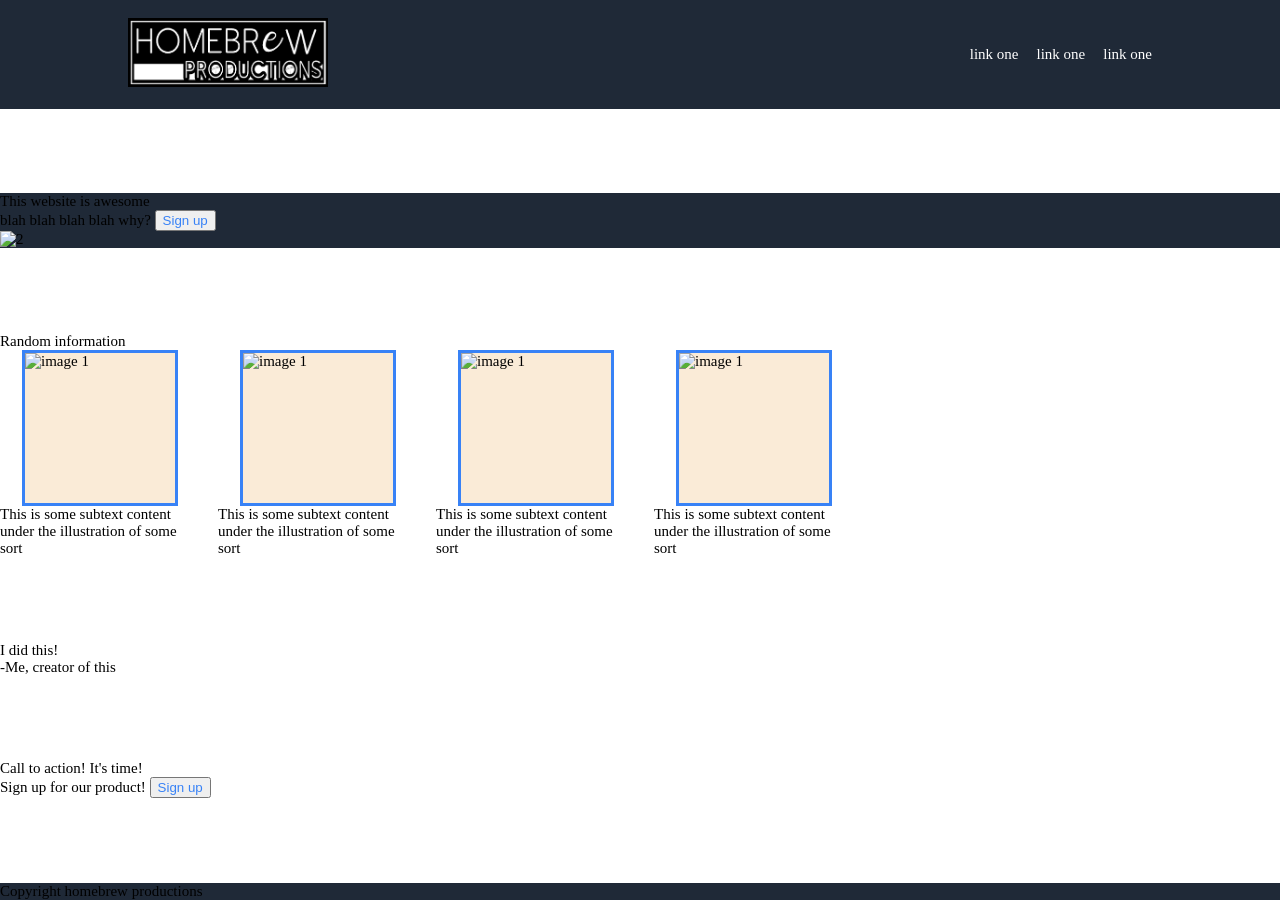
==== index.html @ 49a775a4 "fix "hero" div spelling to allow css functions" ====
<!DOCTYPE html>
<html lang="en">
<head>
    <meta charset="UTF-8">
    <meta name="viewport" content="width=device-width, initial-scale=1.0">
    <link rel="stylesheet" href="styles.css">
    <title>Document</title>
</head>
<body>
    <div class="header">
        <a> <img src="./images/homebrewlogo.png" width="200px"> </a>
        <ul>
            <a href="8"> link one</a>
            <a href="8"> link one</a>
            <a href="8"> link one</a>
        </ul>
    </div>

    <div class="hero">
        <div class="promoleft">
            <div class="title">
                This website is awesome
            </div>
            blah blah blah blah why?
            <button>Sign up</button>        
        </div>
        <div class="promoright">
            <img src="*" alt="2">
        </div>
    </div>

    <div class="random-info">
        <div class="title">Random information</div>
        <ul>
            <li><img src="*" alt="image 1"> This is some subtext content under the illustration of some sort</li>
            <li><img src="*" alt="image 1"> This is some subtext content under the illustration of some sort</li>
            <li><img src="*" alt="image 1"> This is some subtext content under the illustration of some sort</li>
            <li><img src="*" alt="image 1"> This is some subtext content under the illustration of some sort</li>
        </ul>
    </div>

    <Div class="quote">
            <div class="quote">I did this!</div>
            <div class="quote-author title">-Me, creator of this</div>
    </Div>

    <Div class="cta">
        <Div class="title">Call to action! It's time!</Div>
        Sign up for our product!
        <button> Sign up</button>
    </Div>

    <div class="footer">
        Copyright homebrew productions
    </div>
    
</body>
</html>
---- styles.css ----
body {
    min-height: 100vh;
    margin: 0;
    font-family: roboto;
    font-size: 15px;
    display: flex;
    flex-direction: column;
    justify-content: space-between;
}

.header {
    display: flex;
    flex-wrap: wrap;
    color: white;   
    justify-content: space-between;
    padding: 18px 10% 18px 10%;
    align-items: center;
    
}

.random-info {
    justify-items: center;
}

.random-info li {
    max-width: 200px;
    display: flex;
    flex-direction: column;
    align-items: center;
}

.random-info img {
    width: 150px;
    height: 150px;
    background-color: antiquewhite;
    border: 3px solid #3882F6;
}

ul {
    display: flex;
    flex-wrap: wrap;
    list-style-type: none;
    padding: 0;
    margin: 0;
    gap: 18px;
}

a {
    text-decoration: none;
    color: inherit;
}

button {
    color: #3882F6;
}

.header,
.hero,
.footer {
    background-color: #1F2937;
}
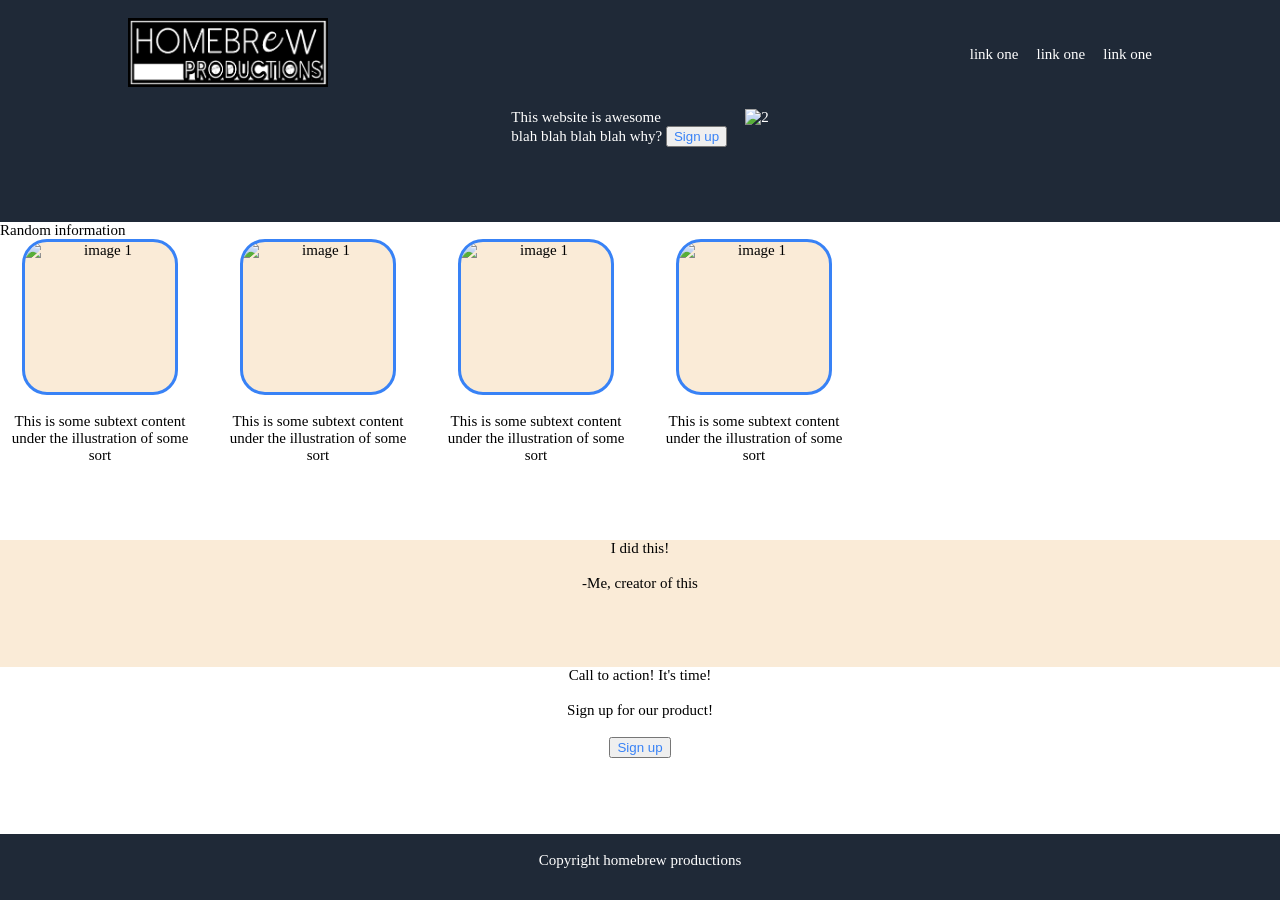
==== commit fae54ae2: "div name adjustment for identification" ====
--- a/index.html
+++ b/index.html
@@ -40,8 +40,8 @@
     </div>
 
     <Div class="quote">
-            <div class="quote">I did this!</div>
-            <div class="quote-author title">-Me, creator of this</div>
+            <div class="quotecontent">I did this!</div>
+            <div class="quoteauthor title">-Me, creator of this</div>
     </Div>
 
     <Div class="cta">
@@ -51,7 +51,7 @@
     </Div>
 
     <div class="footer">
-        Copyright homebrew productions
+       Copyright homebrew productions
     </div>
     
 </body>
--- a/styles.css
+++ b/styles.css
@@ -19,8 +19,41 @@
     
 }
 
+.hero {
+    display: flex;
+    flex-grow: 1;
+    gap: 18px;
+    justify-content: center
+}
+
+.quote {
+    display: flex;
+    flex-direction: column;
+    flex-grow: 1;
+    gap: 18px;
+    align-items: center;
+    background-color: antiquewhite;
+}
+
+.cta {
+    display: flex;
+    flex-direction: column;
+    flex-grow: 1;
+    gap: 18px;
+    align-items: center;
+}
+
+.footer {
+    flex-grow: 1;
+    gap: 18px;
+    text-align: center;
+    padding: 18px;
+    max-height: 30px;
+    }
+
 .random-info {
     justify-items: center;
+    flex-grow: 1;
 }
 
 .random-info li {
@@ -28,6 +61,10 @@
     display: flex;
     flex-direction: column;
     align-items: center;
+    gap: 18px;
+    text-align: center
+    ;
+
 }
 
 .random-info img {
@@ -35,6 +72,8 @@
     height: 150px;
     background-color: antiquewhite;
     border: 3px solid #3882F6;
+    border-radius: 25px;
+    
 }
 
 ul {
@@ -59,4 +98,5 @@
 .hero,
 .footer {
     background-color: #1F2937;
+    color: white
 }
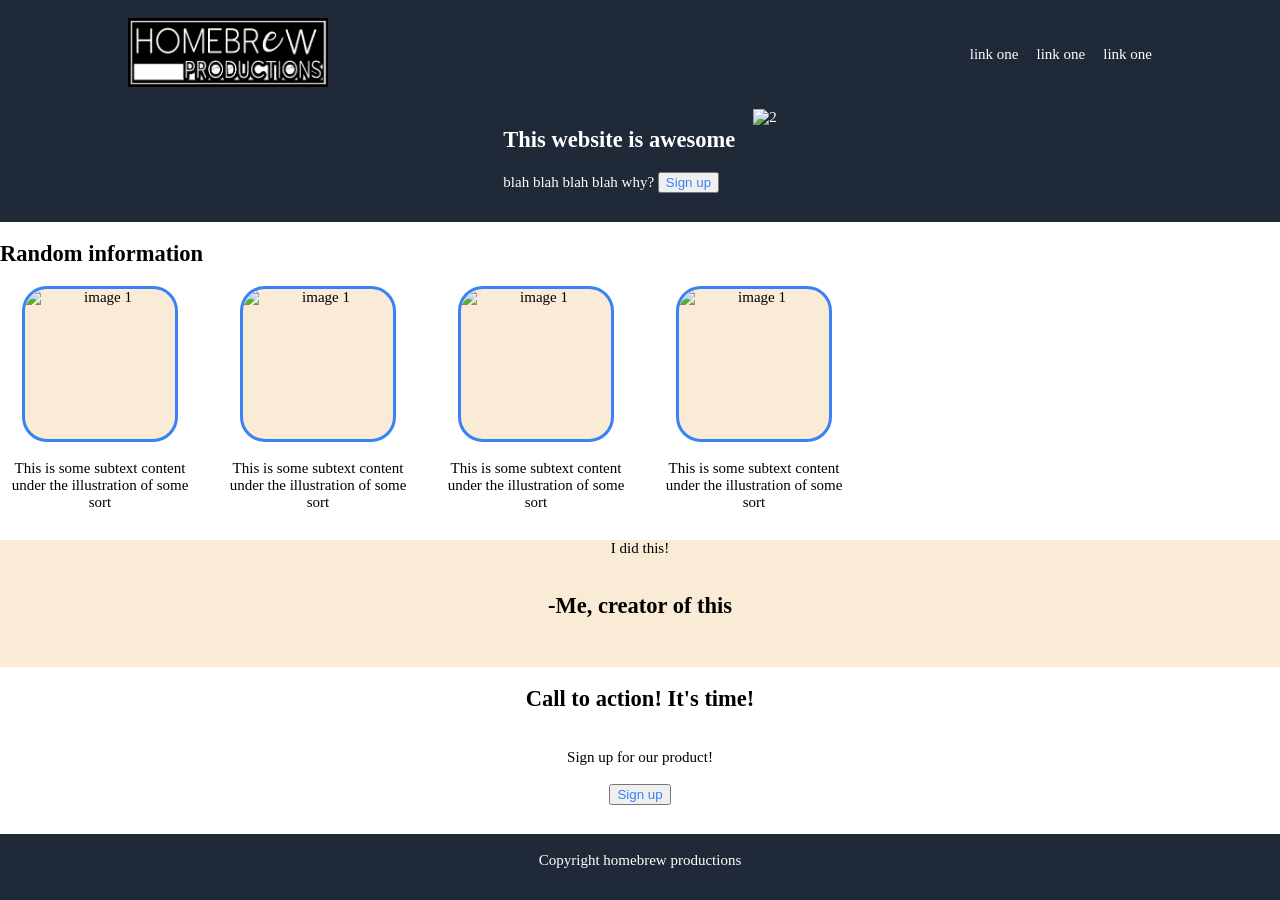
==== commit 40d41788: "Replace title class with h2 headings Replaced title divs with heading content, additional divs were " ====
--- a/index.html
+++ b/index.html
@@ -18,9 +18,7 @@
 
     <div class="hero">
         <div class="promoleft">
-            <div class="title">
-                This website is awesome
-            </div>
+            <h2>This website is awesome</h2>
             blah blah blah blah why?
             <button>Sign up</button>        
         </div>
@@ -30,7 +28,7 @@
     </div>
 
     <div class="random-info">
-        <div class="title">Random information</div>
+        <h2>Random information</h2>
         <ul>
             <li><img src="*" alt="image 1"> This is some subtext content under the illustration of some sort</li>
             <li><img src="*" alt="image 1"> This is some subtext content under the illustration of some sort</li>
@@ -41,12 +39,11 @@
 
     <Div class="quote">
             <div class="quotecontent">I did this!</div>
-            <div class="quoteauthor title">-Me, creator of this</div>
+            <div class="quoteauthor"><h2>-Me, creator of this</h2></div>
     </Div>
 
     <Div class="cta">
-        <Div class="title">Call to action! It's time!</Div>
-        Sign up for our product!
+        <h2>Call to action! It's time!</h2> Sign up for our product!
         <button> Sign up</button>
     </Div>
 
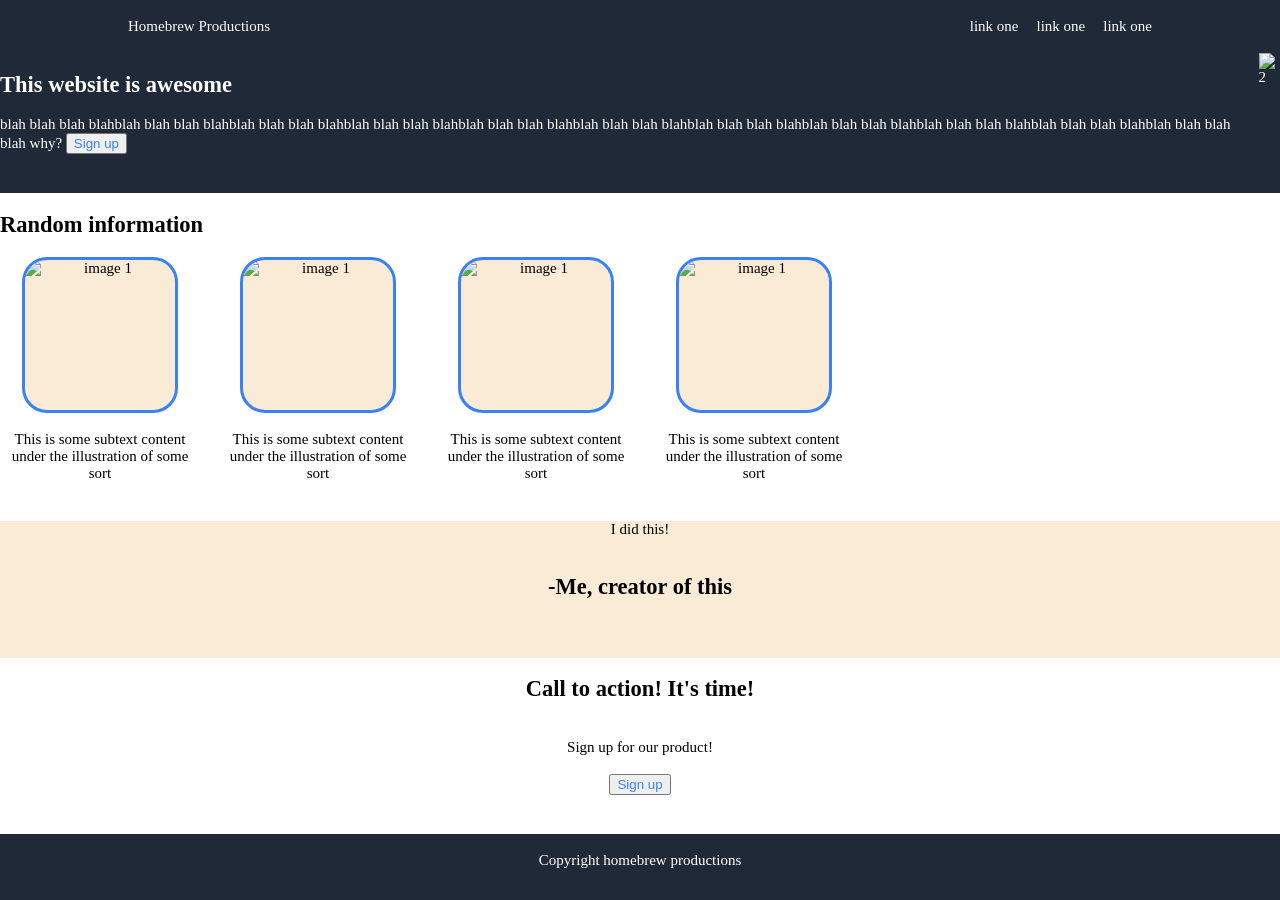
==== commit 785e66b6: "Additional class for logo" ====
--- a/index.html
+++ b/index.html
@@ -8,7 +8,7 @@
 </head>
 <body>
     <div class="header">
-        <a> <img src="./images/homebrewlogo.png" width="200px"> </a>
+        <a class="logo"> Homebrew Productions </a>
         <ul>
             <a href="8"> link one</a>
             <a href="8"> link one</a>
@@ -17,12 +17,12 @@
     </div>
 
     <div class="hero">
-        <div class="promoleft">
+        <div class="heroleft">
             <h2>This website is awesome</h2>
-            blah blah blah blah why?
+            blah blah blah blahblah blah blah blahblah blah blah blahblah blah blah blahblah blah blah blahblah blah blah blahblah blah blah blahblah blah blah blahblah blah blah blahblah blah blah blahblah blah blah blah why?
             <button>Sign up</button>        
         </div>
-        <div class="promoright">
+        <div class="heroright">
             <img src="*" alt="2">
         </div>
     </div>
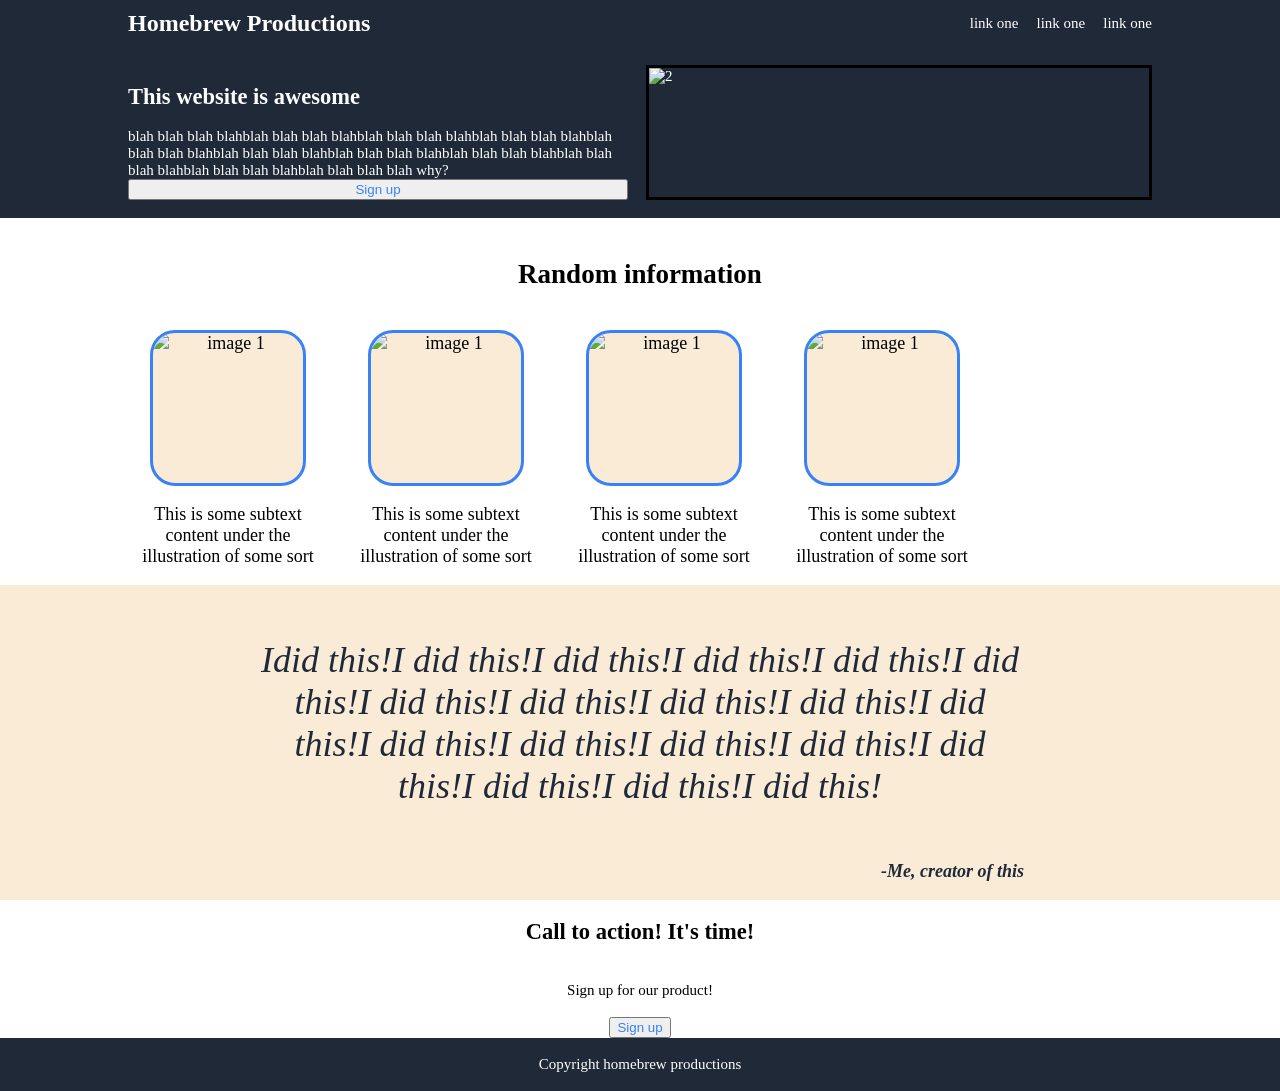
==== commit 8a6b2f47: "more div modifications for accuracy" ====
--- a/index.html
+++ b/index.html
@@ -38,8 +38,8 @@
     </div>
 
     <Div class="quote">
-            <div class="quotecontent">I did this!</div>
-            <div class="quoteauthor"><h2>-Me, creator of this</h2></div>
+            <p> Idid this!I did this!I did this!I did this!I did this!I did this!I did this!I did this!I did this!I did this!I did this!I did this!I did this!I did this!I did this!I did this!I did this!I did this!I did this!</p>
+            <div class="quoteauthor">-Me, creator of this</div>
     </Div>
 
     <Div class="cta">
--- a/styles.css
+++ b/styles.css
@@ -12,48 +12,53 @@
 .header {
     display: flex;
     flex-wrap: wrap;
-    color: white;   
+    color: #F9FAF8;   
     justify-content: space-between;
-    padding: 18px 10% 18px 10%;
+    padding: 10px 10% 10px 10%;
     align-items: center;
+    font-size: 24px;
     
+}
+
+.header .logo {
+    font-size: 24px;
+    font-weight: 600;
 }
 
 .hero {
     display: flex;
     flex-grow: 1;
     gap: 18px;
-    justify-content: center
+    justify-content: center;
+    font-size: 18px;
+    color: #E5E7EB;
+    padding: 18px 10% 18px 10%;
 }
 
-.quote {
+.heroleft { 
+    display: flex;
+    flex:1;
+    flex-direction: column;
+    justify-content: space-between;
+
+}
+
+.heroright {
+    flex: 1;
+    border: 3px solid black ;
+    ;
+    
+}
+
+.random-info {
     display: flex;
     flex-direction: column;
     flex-grow: 1;
     gap: 18px;
-    align-items: center;
-    background-color: antiquewhite;
-}
-
-.cta {
-    display: flex;
-    flex-direction: column;
-    flex-grow: 1;
-    gap: 18px;
-    align-items: center;
-}
-
-.footer {
-    flex-grow: 1;
-    gap: 18px;
+    font-size: 18px;
+    padding: 18px 10% 18px 10%;
     text-align: center;
-    padding: 18px;
-    max-height: 30px;
-    }
-
-.random-info {
-    justify-items: center;
-    flex-grow: 1;
+    
 }
 
 .random-info li {
@@ -74,6 +79,44 @@
     border: 3px solid #3882F6;
     border-radius: 25px;
     
+}
+
+.quote {
+    display: flex;
+    flex-direction: column;
+    flex-grow: 1;
+    gap: 18px;
+    background-color: antiquewhite;
+    padding: 18px 20% 18px 20%;
+    font-style: italic;
+    font-size: 36px;
+    font-weight: 300;
+    color: #1F2937;
+    text-align: center;
+
+}
+
+.quote .quoteauthor {
+    text-align: right;
+    font-size: 18px;
+    font-weight: 800;
+}
+
+
+.cta {
+    display: flex;
+    flex-direction: column;
+    flex-grow: 1;
+    gap: 18px;
+    align-items: center;
+}
+
+.footer {
+    flex-grow: 1;
+    gap: 18px;
+    text-align: center;
+    padding: 18px;
+    max-height: 30px;
 }
 
 ul {
@@ -98,5 +141,6 @@
 .hero,
 .footer {
     background-color: #1F2937;
-    color: white
-}+    color: white;
+    font-size: 15px;
+}
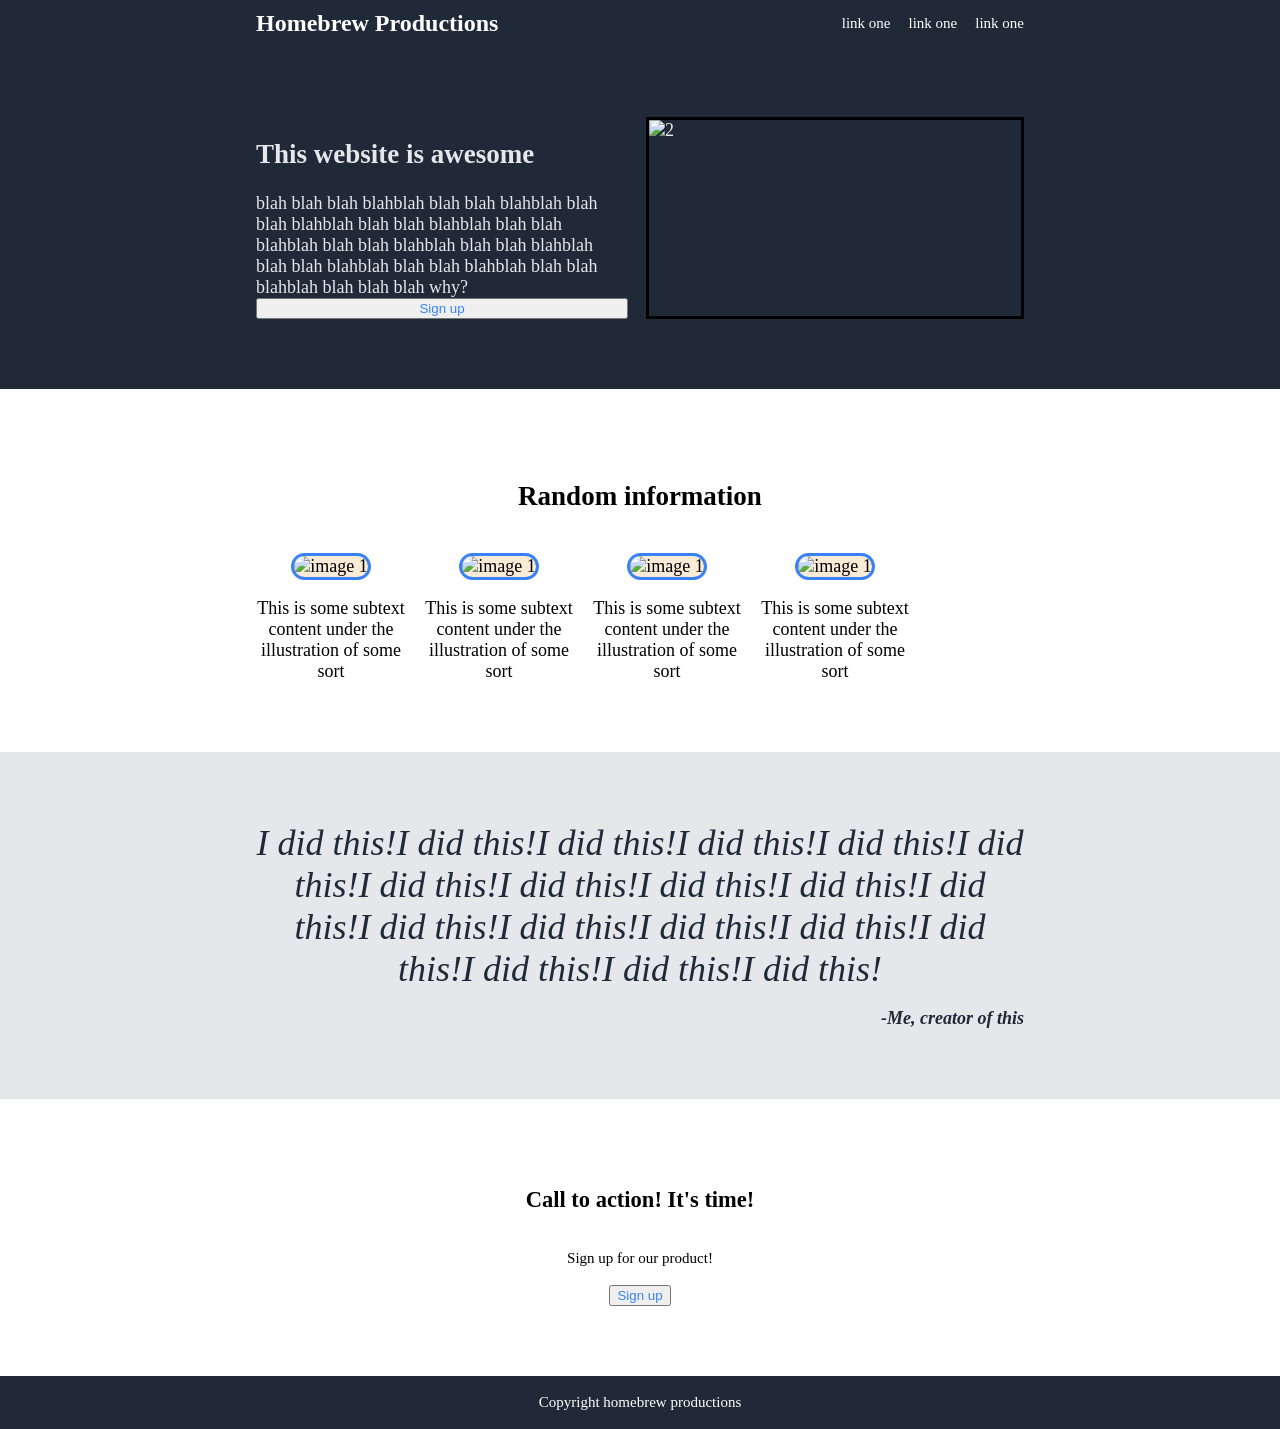
==== commit 3f4a75ea: "complete revamp of background space allocation new divs for the background"area" to allow splitting " ====
--- a/index.html
+++ b/index.html
@@ -16,6 +16,7 @@
         </ul>
     </div>
 
+    <div class="herobackground">
     <div class="hero">
         <div class="heroleft">
             <h2>This website is awesome</h2>
@@ -26,7 +27,9 @@
             <img src="*" alt="2">
         </div>
     </div>
+    </div>
 
+    <div class="infobackground">
     <div class="random-info">
         <h2>Random information</h2>
         <ul>
@@ -36,16 +39,21 @@
             <li><img src="*" alt="image 1"> This is some subtext content under the illustration of some sort</li>
         </ul>
     </div>
+    </div>
 
+    <div class="quotebackground">
     <Div class="quote">
-            <p> Idid this!I did this!I did this!I did this!I did this!I did this!I did this!I did this!I did this!I did this!I did this!I did this!I did this!I did this!I did this!I did this!I did this!I did this!I did this!</p>
+            <p> I did this!I did this!I did this!I did this!I did this!I did this!I did this!I did this!I did this!I did this!I did this!I did this!I did this!I did this!I did this!I did this!I did this!I did this!I did this!</p>
             <div class="quoteauthor">-Me, creator of this</div>
     </Div>
+    </div>
 
+    <div class="ctabackground">
     <Div class="cta">
         <h2>Call to action! It's time!</h2> Sign up for our product!
         <button> Sign up</button>
     </Div>
+    </div>
 
     <div class="footer">
        Copyright homebrew productions
--- a/styles.css
+++ b/styles.css
@@ -14,10 +14,38 @@
     flex-wrap: wrap;
     color: #F9FAF8;   
     justify-content: space-between;
-    padding: 10px 10% 10px 10%;
+    padding: 10px 20% 10px 20%;
     align-items: center;
     font-size: 24px;
     
+}
+
+.herobackground,
+.infobackground,
+.quotebackground,
+.ctabackground {
+    display: flex;
+    flex-grow: 1 0 auto;
+    justify-content: center;
+    padding-left: 20%;
+    padding-right: 20%;
+    padding-bottom: 30px;
+    padding-top: 30px;
+
+}
+
+
+.quotebackground {
+    background-color: #E5E7EB;
+
+}
+
+.ctabackground { 
+    display: flex;
+    flex-grow: 1 0 auto;
+    justify-content: center;
+    padding-left: 20%;
+    padding-right: 20%;
 }
 
 .header .logo {
@@ -32,8 +60,7 @@
     justify-content: center;
     font-size: 18px;
     color: #E5E7EB;
-    padding: 18px 10% 18px 10%;
-}
+    }
 
 .heroleft { 
     display: flex;
@@ -56,25 +83,24 @@
     flex-grow: 1;
     gap: 18px;
     font-size: 18px;
-    padding: 18px 10% 18px 10%;
     text-align: center;
     
 }
 
 .random-info li {
-    max-width: 200px;
     display: flex;
     flex-direction: column;
     align-items: center;
     gap: 18px;
-    text-align: center
-    ;
+    text-align: center;
+    flex: 1;
+    max-width: 150px;
 
 }
 
 .random-info img {
-    width: 150px;
-    height: 150px;
+    max-width: 150px;
+    max-height: 150px;
     background-color: antiquewhite;
     border: 3px solid #3882F6;
     border-radius: 25px;
@@ -86,8 +112,6 @@
     flex-direction: column;
     flex-grow: 1;
     gap: 18px;
-    background-color: antiquewhite;
-    padding: 18px 20% 18px 20%;
     font-style: italic;
     font-size: 36px;
     font-weight: 300;
@@ -133,14 +157,27 @@
     color: inherit;
 }
 
+p {
+    margin: 0;
+}
+
 button {
     color: #3882F6;
 }
 
 .header,
-.hero,
+.herobackground,
 .footer {
     background-color: #1F2937;
     color: white;
     font-size: 15px;
 }
+
+.hero,
+.random-info,
+.quote,
+.cta {
+    margin-top: 40px;
+    margin-bottom: 40px;
+
+}
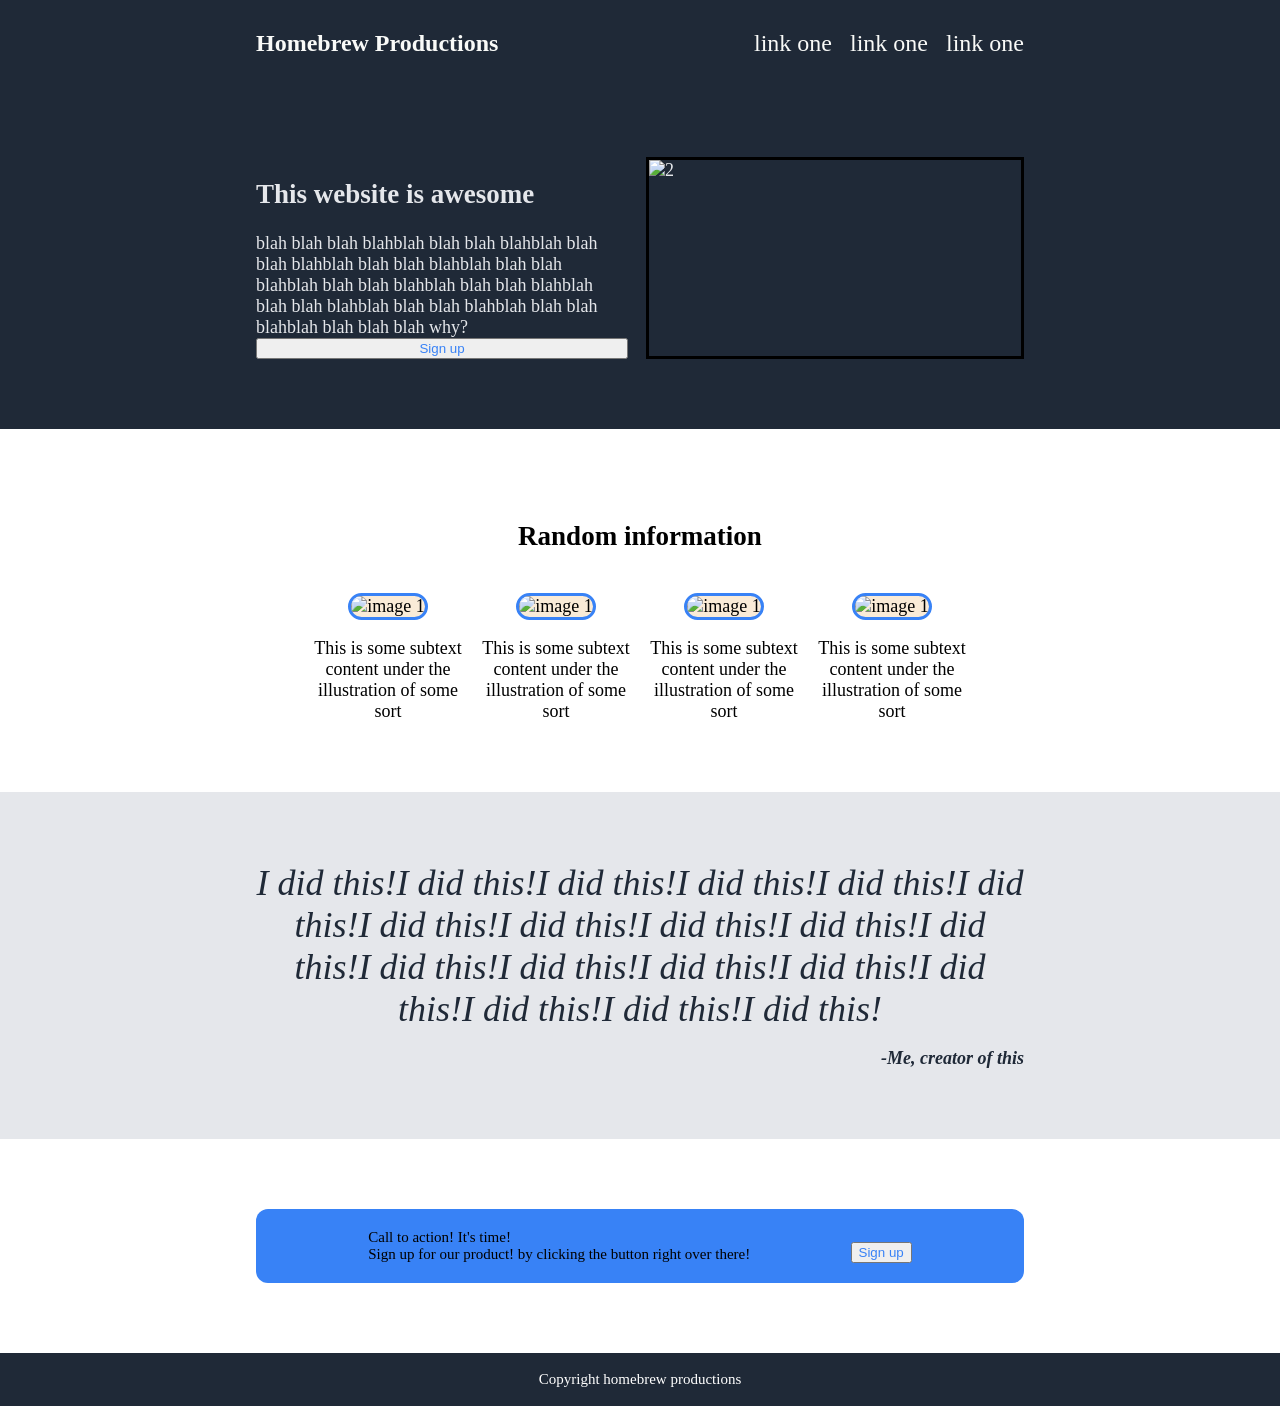
==== commit b4dec4d6: "Spacing and Alignment revamp tweaks tweaked alignment, justification and spacing to line up the area" ====
--- a/index.html
+++ b/index.html
@@ -7,6 +7,7 @@
     <title>Document</title>
 </head>
 <body>
+    <div class="headerbackground">
     <div class="header">
         <a class="logo"> Homebrew Productions </a>
         <ul>
@@ -14,6 +15,7 @@
             <a href="8"> link one</a>
             <a href="8"> link one</a>
         </ul>
+    </div>
     </div>
 
     <div class="herobackground">
@@ -50,14 +52,19 @@
 
     <div class="ctabackground">
     <Div class="cta">
-        <h2>Call to action! It's time!</h2> Sign up for our product!
+        <div ctabody>
+        <div class="call"> Call to action! It's time!</div>
+        Sign up for our product! by clicking the button right over there!
+        </div>
         <button> Sign up</button>
     </Div>
     </div>
 
+    <div class="footerbackground">
     <div class="footer">
        Copyright homebrew productions
     </div>
-    
+    </div>
+
 </body>
 </html>
--- a/styles.css
+++ b/styles.css
@@ -6,46 +6,39 @@
     font-size: 15px;
     display: flex;
     flex-direction: column;
-    justify-content: space-between;
+        
 }
 
 .header {
     display: flex;
+    flex: 1;
     flex-wrap: wrap;
     color: #F9FAF8;   
     justify-content: space-between;
-    padding: 10px 20% 10px 20%;
     align-items: center;
     font-size: 24px;
-    
+        
 }
 
+.headerbackground,
 .herobackground,
 .infobackground,
 .quotebackground,
-.ctabackground {
+.ctabackground,
+.footbackground {
     display: flex;
     flex-grow: 1 0 auto;
-    justify-content: center;
     padding-left: 20%;
     padding-right: 20%;
     padding-bottom: 30px;
     padding-top: 30px;
-
+    align-items: center;
+    justify-content: center;
 }
-
 
 .quotebackground {
     background-color: #E5E7EB;
 
-}
-
-.ctabackground { 
-    display: flex;
-    flex-grow: 1 0 auto;
-    justify-content: center;
-    padding-left: 20%;
-    padding-right: 20%;
 }
 
 .header .logo {
@@ -84,6 +77,7 @@
     gap: 18px;
     font-size: 18px;
     text-align: center;
+    align-items: center 
     
 }
 
@@ -129,18 +123,23 @@
 
 .cta {
     display: flex;
-    flex-direction: column;
     flex-grow: 1;
     gap: 18px;
     align-items: center;
+    background-color: #3882F6;
+    align-items: flex-end;
+    padding: 20px 30px 20px 30px ;
+    border-radius: 12px;
+    justify-content: space-evenly;
 }
 
 .footer {
     flex-grow: 1;
     gap: 18px;
     text-align: center;
-    padding: 18px;
+    padding: 18px 20% 18px 20%;
     max-height: 30px;
+
 }
 
 ul {
@@ -165,9 +164,9 @@
     color: #3882F6;
 }
 
-.header,
+.headerbackground,
 .herobackground,
-.footer {
+.footerbackground {
     background-color: #1F2937;
     color: white;
     font-size: 15px;
@@ -179,5 +178,15 @@
 .cta {
     margin-top: 40px;
     margin-bottom: 40px;
+    
+}
+.header,
+.hero,
+.random-info,
+.quote,
+.cta,
+footer {
+    max-width: 800px;
+
 
 }
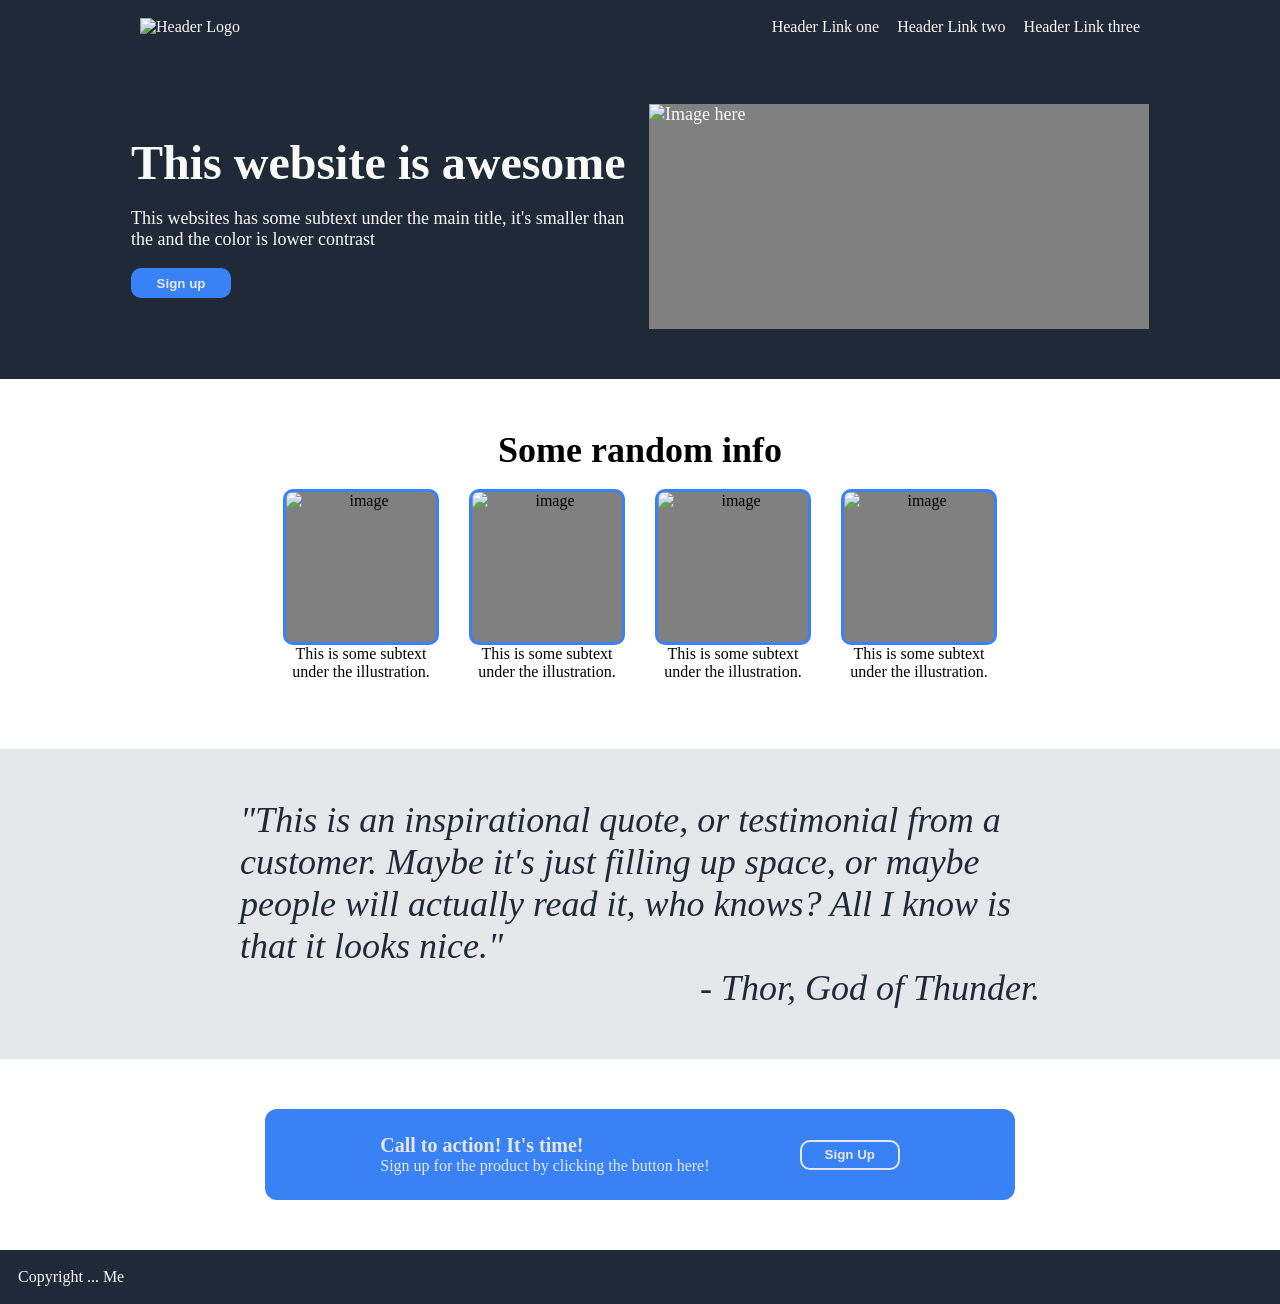
==== commit d6015272: "From scratch attempt no2. much happier with this one!" ====
--- a/index.html
+++ b/index.html
@@ -3,68 +3,90 @@
 <head>
     <meta charset="UTF-8">
     <meta name="viewport" content="width=device-width, initial-scale=1.0">
+    <title>Document</title>
     <link rel="stylesheet" href="styles.css">
-    <title>Document</title>
+
 </head>
 <body>
-    <div class="headerbackground">
+    
+
+    <!-- Start of header section-->
     <div class="header">
-        <a class="logo"> Homebrew Productions </a>
-        <ul>
-            <a href="8"> link one</a>
-            <a href="8"> link one</a>
-            <a href="8"> link one</a>
-        </ul>
-    </div>
-    </div>
+        <!-- this is the Nav bar section-->
+            <div class="navbar">
+            <img src="*" alt="Header Logo"> 
+            <ul>
+                <li>Header Link one</li>
+                <li>Header Link two</li>
+                <li>Header Link three</li>
+            </ul>
+        </div>
+    
 
-    <div class="herobackground">
-    <div class="hero">
-        <div class="heroleft">
-            <h2>This website is awesome</h2>
-            blah blah blah blahblah blah blah blahblah blah blah blahblah blah blah blahblah blah blah blahblah blah blah blahblah blah blah blahblah blah blah blahblah blah blah blahblah blah blah blahblah blah blah blah why?
-            <button>Sign up</button>        
-        </div>
-        <div class="heroright">
-            <img src="*" alt="2">
+        <!-- this is the Hero section-->
+        <div class="hero">
+            <div class="heroleft">
+                <div class="herotitle">
+                    This website is awesome
+                </div>
+                This websites has some subtext under the main title, it's smaller than the and the color is lower contrast
+                <button class="herobutton"> Sign up</button>
+
+            </div>
+            <div class="heroright">
+                <img src="*" alt="Image here">
+            </div>
         </div>
     </div>
+    <!-- End of Header section-->
+        <!-- this is the Info section section-->
+
+        <div class="info">
+            <div class="title">Some random info</div>
+            <ul>
+                <li> <img src="*" alt="image"> <p>This is some subtext under the illustration.</p>  </li>
+                <li> <img src="*" alt="image"> <p>This is some subtext under the illustration.</p>  </li>
+                <li> <img src="*" alt="image"> <p>This is some subtext under the illustration.</p>  </li>
+                <li> <img src="*" alt="image"> <p>This is some subtext under the illustration.</p>  </li>
+            </ul>
+
+        </div>
+
+
+
+        <!-- this is the Quote section-->
+         <div class="quote">
+            <div class="body">
+                "This is an inspirational quote, or testimonial from a customer.
+                Maybe it's just filling up space, or maybe people will actually read it, who knows? All I know is that it looks nice." <div class="author"> - Thor, God of Thunder.</div>
+            </div>
+            
+
+         </div>
+
+         
+        <!-- this is the call to action section-->
+         <div class="cta">
+            <div class="module">
+            <div class="moduleleft">
+            <p class="title"> Call to action! It's time!</p>
+            <p class="body">Sign up for the product by clicking the button here!</p>
+            </div>
+            <button> Sign Up</button>
+            </div>
+         </div>
+
+        <!-- this is the footer section-->
+         <div class="footer">
+            <p> Copyright ... Me</p>
+         </div>
+
+
+
+
+
+
     </div>
-
-    <div class="infobackground">
-    <div class="random-info">
-        <h2>Random information</h2>
-        <ul>
-            <li><img src="*" alt="image 1"> This is some subtext content under the illustration of some sort</li>
-            <li><img src="*" alt="image 1"> This is some subtext content under the illustration of some sort</li>
-            <li><img src="*" alt="image 1"> This is some subtext content under the illustration of some sort</li>
-            <li><img src="*" alt="image 1"> This is some subtext content under the illustration of some sort</li>
-        </ul>
-    </div>
-    </div>
-
-    <div class="quotebackground">
-    <Div class="quote">
-            <p> I did this!I did this!I did this!I did this!I did this!I did this!I did this!I did this!I did this!I did this!I did this!I did this!I did this!I did this!I did this!I did this!I did this!I did this!I did this!</p>
-            <div class="quoteauthor">-Me, creator of this</div>
-    </Div>
-    </div>
-
-    <div class="ctabackground">
-    <Div class="cta">
-        <div ctabody>
-        <div class="call"> Call to action! It's time!</div>
-        Sign up for our product! by clicking the button right over there!
-        </div>
-        <button> Sign up</button>
-    </Div>
-    </div>
-
-    <div class="footerbackground">
-    <div class="footer">
-       Copyright homebrew productions
-    </div>
-    </div>
-
+    
 </body>
 </html>
--- a/styles.css
+++ b/styles.css
@@ -1,192 +1,215 @@
-
 body {
-    min-height: 100vh;
+    font-family: roboto;
+    display: flex;
+    flex-direction: column;
+    justify-content: space-between;
+    height: 100vh;
+    padding: 0;
     margin: 0;
-    font-family: roboto;
-    font-size: 15px;
-    display: flex;
-    flex-direction: column;
-        
+    
+}
+
+.hero,
+.info,
+.quote .body,
+.cta {
+    margin-top: 50px;
+    margin-bottom: 50px;
+}
+
+.navbar,
+.hero,
+.info ul,
+.quote .body,
+.cta .module {
+    width: 80%;
+    max-width: 1000px;
+    margin-left: auto;
+    margin-right: auto;
+}
+
+
+.navbar,
+.navbar ul { 
+    display: flex;
+    align-items: center;
+    gap: 18px;
 }
 
 .header {
-    display: flex;
-    flex: 1;
-    flex-wrap: wrap;
-    color: #F9FAF8;   
+    background-color: #1F2937;
+    color: #F9FAF8;
+    display: flex;
+    flex-direction: column;
+    flex-grow: 1;  
+}
+
+.header .navbar {
+    padding: 18px;
     justify-content: space-between;
-    align-items: center;
-    font-size: 24px;
-        
-}
-
-.headerbackground,
-.herobackground,
-.infobackground,
-.quotebackground,
-.ctabackground,
-.footbackground {
-    display: flex;
-    flex-grow: 1 0 auto;
-    padding-left: 20%;
-    padding-right: 20%;
-    padding-bottom: 30px;
-    padding-top: 30px;
-    align-items: center;
-    justify-content: center;
-}
-
-.quotebackground {
-    background-color: #E5E7EB;
-
-}
-
-.header .logo {
-    font-size: 24px;
-    font-weight: 600;
-}
-
-.hero {
-    display: flex;
-    flex-grow: 1;
-    gap: 18px;
-    justify-content: center;
-    font-size: 18px;
-    color: #E5E7EB;
-    }
-
-.heroleft { 
-    display: flex;
-    flex:1;
-    flex-direction: column;
-    justify-content: space-between;
-
-}
-
-.heroright {
-    flex: 1;
-    border: 3px solid black ;
-    ;
-    
-}
-
-.random-info {
-    display: flex;
-    flex-direction: column;
-    flex-grow: 1;
+}
+
+
+.hero { 
+    display: flex;
+    flex-grow: 1;
+    justify-content: center;
+    align-items: center;
     gap: 18px;
     font-size: 18px;
+    
+    
+}
+
+.heroleft,
+.heroright {
+    display: flex;
+    flex-direction: column;
+    gap: 18px;
+        
+}
+
+.hero .herotitle{ 
+    font-size: 48px;
+    font-weight: 900;
+    width: 500px;
+    
+}
+
+
+.hero img {
+    width: 500px;
+    height: 225px;
+    background-color: gray;
+
+}
+
+
+
+.info { 
+    display: flex;
+    flex-direction: column;
+    flex-grow: 1;
+    justify-content: space-between;
+    align-items: center;
+
+}
+
+.info .title {
+    font-size: 36px;
+    font-weight: 900;
+}
+
+.info ul {
+    display: flex;
+    justify-content: center;
+
+}
+
+.info li {
+    display: flex;
+    flex-direction: column;
+    align-items: center;
+    justify-content: center;
+    width: 150px;
+    padding: 18px;
     text-align: center;
-    align-items: center 
-    
-}
-
-.random-info li {
-    display: flex;
-    flex-direction: column;
-    align-items: center;
-    gap: 18px;
-    text-align: center;
-    flex: 1;
-    max-width: 150px;
-
-}
-
-.random-info img {
-    max-width: 150px;
-    max-height: 150px;
-    background-color: antiquewhite;
-    border: 3px solid #3882F6;
-    border-radius: 25px;
-    
-}
-
-.quote {
-    display: flex;
-    flex-direction: column;
-    flex-grow: 1;
-    gap: 18px;
+}
+
+.info img {
+    width: 150px;
+    height: 150px;
+    background-color: gray;
+    border : 3px solid #3882F6;
+    border-radius: 10px; 
+}
+
+.quote { 
+    display: flex;
+    flex-direction: column;
+    flex-grow: 1;
+    justify-content: center;
+    align-items: center;
+    background-color: #E5E7EB;
+    color: #1F2937; 
+    font-size: 36px; 
+    font-weight: 300;
     font-style: italic;
-    font-size: 36px;
-    font-weight: 300;
-    color: #1F2937;
-    text-align: center;
-
-}
-
-.quote .quoteauthor {
-    text-align: right;
-    font-size: 18px;
-    font-weight: 800;
-}
-
-
-.cta {
-    display: flex;
-    flex-grow: 1;
-    gap: 18px;
+    
+}
+
+.quote .body {
+    display: flex;
+    flex-direction: column;
+    max-width: 800px;
+    margin: 50px;
+}
+
+.quote .author {
+    align-self: flex-end;
+}
+
+.cta { 
+    display: flex;
+    flex-direction: column;
+    flex-grow: 1;
+    justify-content: center;
+    align-items: center;
+
+}
+
+.cta .module {
+    display: flex;
+    flex-grow: 0;
+    justify-content: space-evenly;
     align-items: center;
     background-color: #3882F6;
-    align-items: flex-end;
-    padding: 20px 30px 20px 30px ;
+    color: #E5E7EB;    
     border-radius: 12px;
-    justify-content: space-evenly;
-}
+    padding: 25px;
+    width: 700px;
+
+
+}
+
+.cta .title {
+    font-weight: 900;
+    font-size: 20px;
+}
+
+
+
 
 .footer {
-    flex-grow: 1;
-    gap: 18px;
-    text-align: center;
-    padding: 18px 20% 18px 20%;
-    max-height: 30px;
-
-}
-
+    justify-items: center;
+    flex: 0 0 auto;
+    padding: 18px;
+    background-color: #1F2937;
+    color: #F9FAF8;
+
+}
+
+button {
+    background-color: #3882F6;
+    border: 0px solid #E5E7EB;
+    width: 100px;
+    height: 30px;
+    border-radius: 10px;
+    color: #E5E7EB;   
+    font-weight: 600;
+    
+}
+
+.cta button
+ {
+border: 2px solid  #E5E7EB;
+}
+
+/*Styling removal*/
+p,
 ul {
-    display: flex;
-    flex-wrap: wrap;
-    list-style-type: none;
+    list-style: none;
+    padding-inline-start: 0;
     padding: 0;
     margin: 0;
-    gap: 18px;
-}
-
-a {
-    text-decoration: none;
-    color: inherit;
-}
-
-p {
-    margin: 0;
-}
-
-button {
-    color: #3882F6;
-}
-
-.headerbackground,
-.herobackground,
-.footerbackground {
-    background-color: #1F2937;
-    color: white;
-    font-size: 15px;
-}
-
-.hero,
-.random-info,
-.quote,
-.cta {
-    margin-top: 40px;
-    margin-bottom: 40px;
-    
-}
-.header,
-.hero,
-.random-info,
-.quote,
-.cta,
-footer {
-    max-width: 800px;
-
-
-}+}
